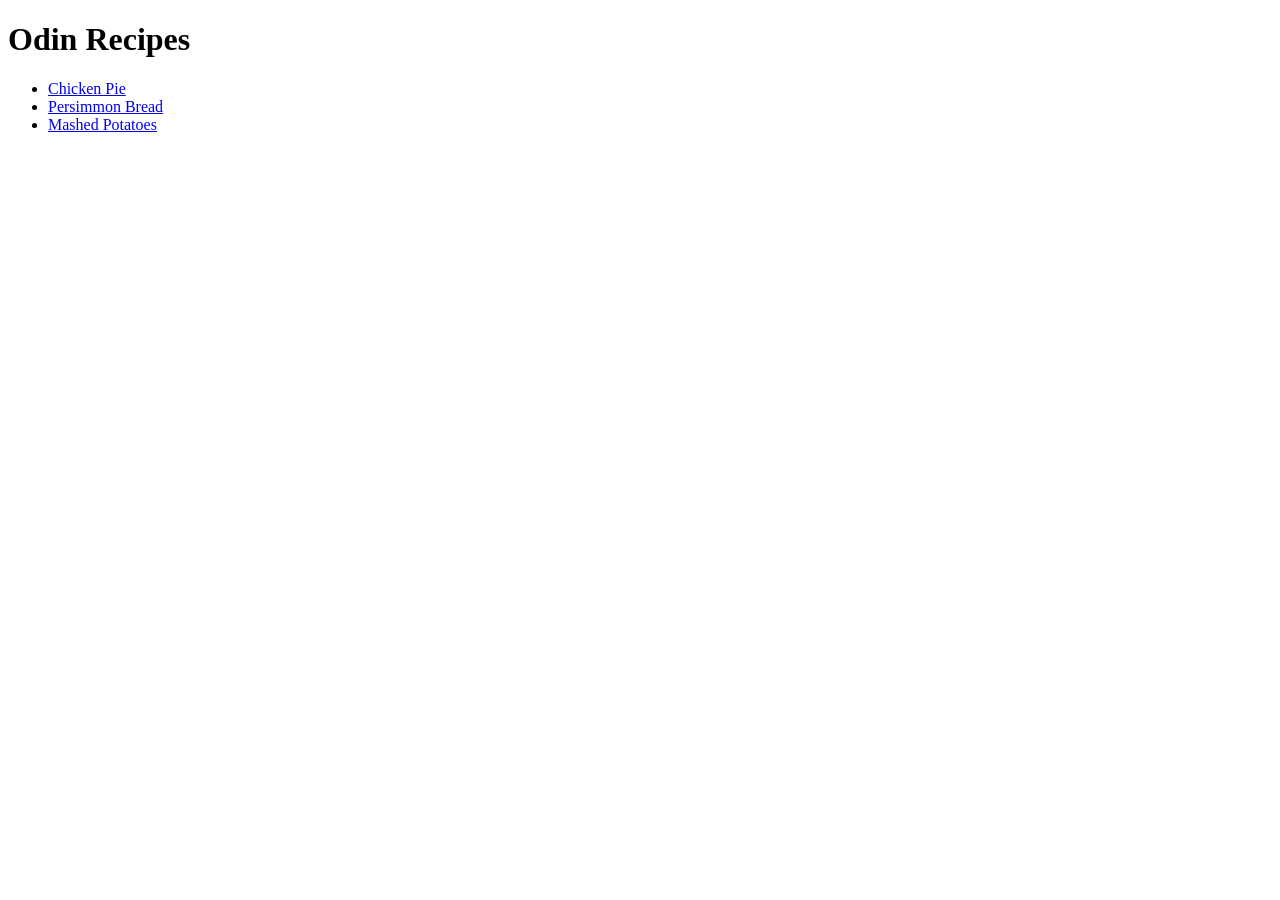
==== index.html @ 0dd03651 "Add html boilerplate and first recipes" ====
<!DOCTYPE html>
<html lang="eng">
    <head>
        <meta charset="UTF-8">
        <title>Odin Recipes</title>
    </head>

    <body>
        <h1>Odin Recipes</h1>
        <ul>
            <li><a href="recipes/chicken-pie.html" target="_blank" rel="noreferrer">Chicken Pie</a></li>
            <li><a href="recipes/persimmon-bread.html" target="_blank" rel="noreferrer">Persimmon Bread</a></li>
            <li><a href="recipes/mashed-potatoes.html" target="_blank" rel="noreferrer">Mashed Potatoes</a></li>
        </ul>

    </body>
</html></html>
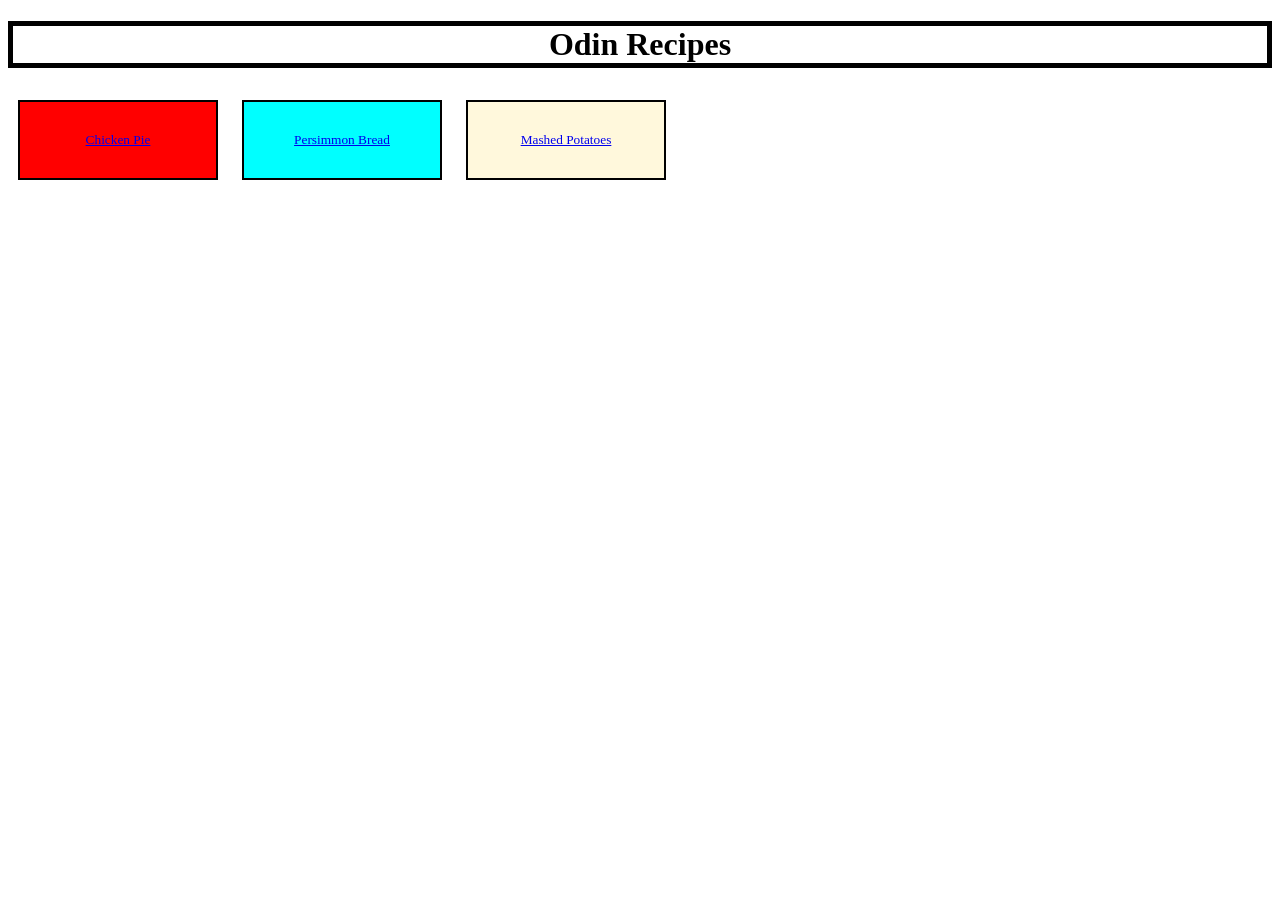
==== commit a2bc74c8: "Add CSS and gitignore, changed list to buttons" ====
--- a/index.html
+++ b/index.html
@@ -3,15 +3,13 @@
     <head>
         <meta charset="UTF-8">
         <title>Odin Recipes</title>
+        <link rel="stylesheet" href="style.css">
     </head>
 
     <body>
-        <h1>Odin Recipes</h1>
-        <ul>
-            <li><a href="recipes/chicken-pie.html" target="_blank" rel="noreferrer">Chicken Pie</a></li>
-            <li><a href="recipes/persimmon-bread.html" target="_blank" rel="noreferrer">Persimmon Bread</a></li>
-            <li><a href="recipes/mashed-potatoes.html" target="_blank" rel="noreferrer">Mashed Potatoes</a></li>
-        </ul>
-
+        <h1 class="title">Odin Recipes</h1>
+        <button class="chicken"> <a href="recipes/chicken-pie.html" target="_self" rel="noreferrer">Chicken Pie</a></button>
+        <button class="persimmon"> <a href="recipes/persimmon-bread.html" target="_top" rel="noreferrer">Persimmon Bread</a></button>
+        <button class="mashed"> <a href="recipes/mashed-potatoes.html" target="_parent" rel="noreferrer">Mashed Potatoes</a></button>
     </body>
-</html></html>+</html>
--- a/style.css
+++ b/style.css
@@ -0,0 +1,37 @@
+.title {
+    text-align: center;
+    border: 5px solid black;
+}
+
+.chicken {
+    height: 80px;
+    width: 200px;
+    padding: 20px;
+    border: 2px solid;
+    margin: 10px;
+    background-color: red;
+    box-sizing: border-box;
+    font-family: "Times New Roman", serif;
+}
+
+.persimmon {
+    height: 80px;
+    width: 200px;
+    padding: 20px;
+    border: 2px solid;
+    margin: 10px;
+    background-color: aqua;
+    box-sizing: border-box;
+    font-family: "Times New Roman", serif;
+}
+
+.mashed {
+    height: 80px;
+    width: 200px;
+    padding: 20px;
+    border: 2px solid;
+    margin: 10px;
+    background-color: cornsilk;
+    box-sizing: border-box;
+    font-family: "Times New Roman", serif;
+}
